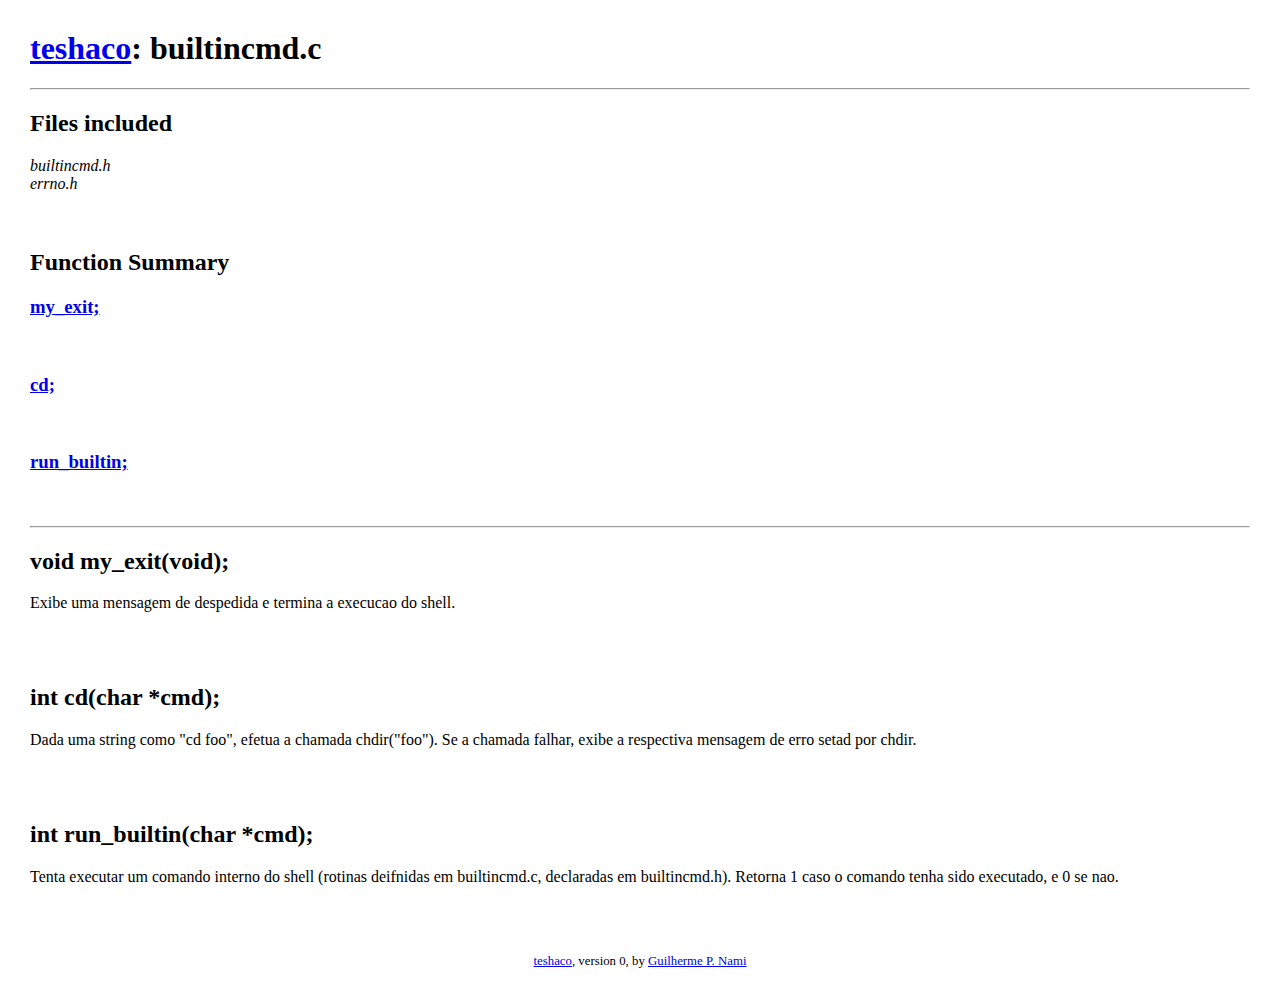
==== Documentation/builtincmd.c.htm @ 161aca80 "First push - needs brushing." ====
<!-- Documentation generated by CDoc ( https://github.com/guipn/CDoc/ ) -->
<html>
<head>
    <title>teshaco Documentation: builtincmd.c</title>
    <link rel="stylesheet" type="text/css" href="style.css"></link>
</head>
<body>
    <h1><a href="index.htm">teshaco</a>: builtincmd.c</h1>
    
    <hr/>
    <h2>Files included</h2>
    <em>builtincmd.h</em><br/>
    <em>errno.h</em><br/>
        <br/>
    <br/>

    
    <h2>Function Summary</h2>
        <a href="#my_exit;"><h3>my_exit;</h3></a> <ShortDescription> <br/>
    <a href="#cd;"><h3>cd;</h3></a> <ShortDescription> <br/>
    <a href="#run_builtin;"><h3>run_builtin;</h3></a> <ShortDescription> <br/>

    <p/>
    <hr/>
        <h2><a name="my_exit;">void my_exit(void);</h2>
    Exibe uma mensagem de despedida e termina a execucao do shell.<ReturnsDescription>
    <p/>
    <br/>
    <br/>
    <h2><a name="cd;">int cd(char *cmd);</h2>
    Dada uma string como "cd foo", efetua a chamada
chdir("foo"). Se a chamada falhar, exibe a respectiva 
mensagem de erro setad por chdir.<ReturnsDescription>
    <p/>
    <br/>
    <br/>
    <h2><a name="run_builtin;">int run_builtin(char *cmd);</h2>
    Tenta executar um comando interno do shell (rotinas deifnidas em
builtincmd.c, declaradas em builtincmd.h). Retorna 1 caso o comando
tenha sido executado, e 0 se nao.<ReturnsDescription>
    <p/>
    <br/>
    <br/>


    <div id="footer"><a href="http://code.google.com/p/teshaco/">teshaco</a>, version 0, by <a href="http://guipn.com">Guilherme P. Nami</a></div>
</body>
</html>
---- Documentation/style.css ----
body
{
    margin: 30px;
    font-family: Verdana;
}

#footer
{
    text-align: center;
    font-size: 80%;
}

table tr td
{
    border: 1px solid #000;
    padding: 5px;
}

td.property
{
    font-weight: bold;
}
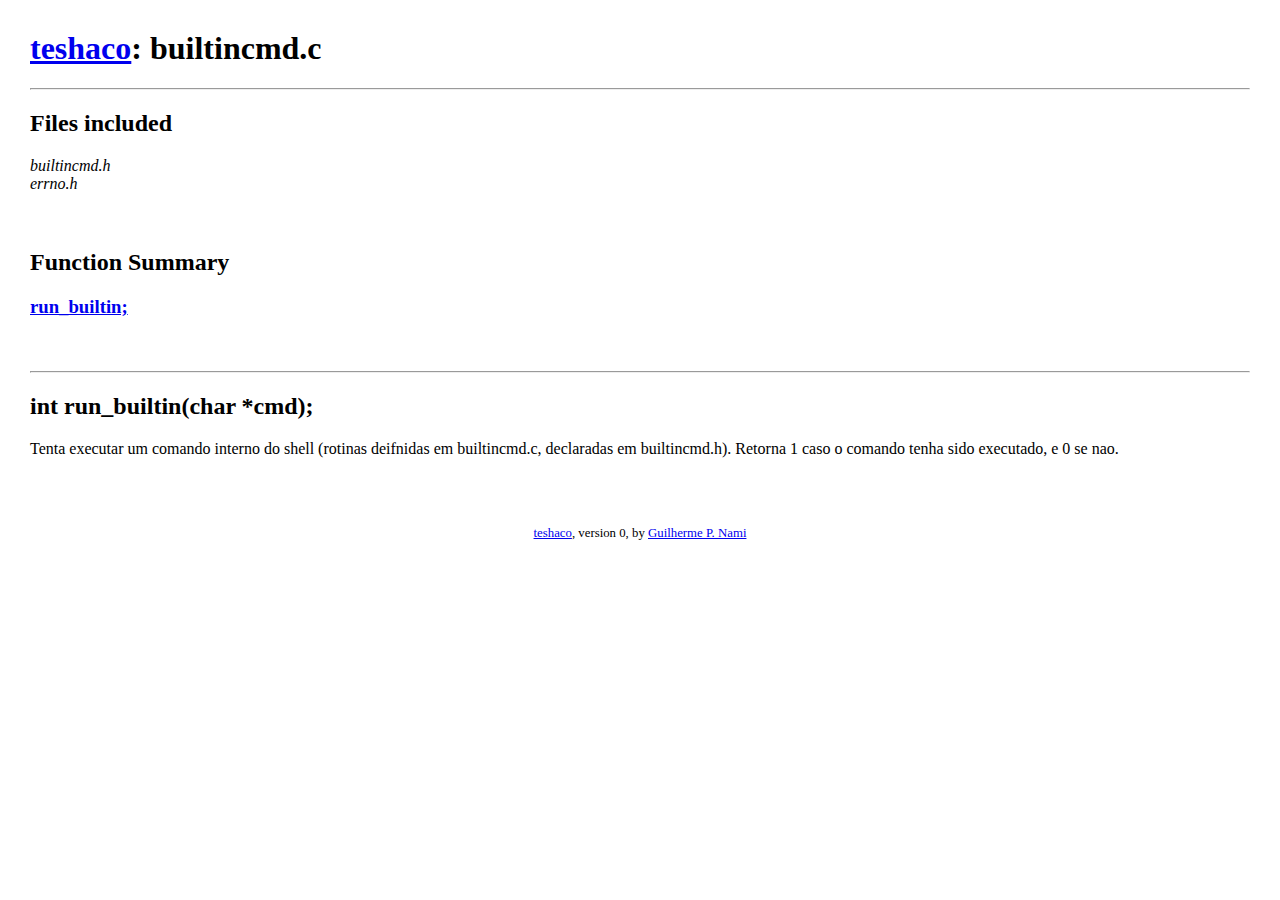
==== commit a028b5bc: "Diminuir interface de builtincmd." ====
--- a/Documentation/builtincmd.c.htm
+++ b/Documentation/builtincmd.c.htm
@@ -16,25 +16,11 @@
 
     
     <h2>Function Summary</h2>
-        <a href="#my_exit;"><h3>my_exit;</h3></a> <ShortDescription> <br/>
-    <a href="#cd;"><h3>cd;</h3></a> <ShortDescription> <br/>
-    <a href="#run_builtin;"><h3>run_builtin;</h3></a> <ShortDescription> <br/>
+        <a href="#run_builtin;"><h3>run_builtin;</h3></a> <ShortDescription> <br/>
 
     <p/>
     <hr/>
-        <h2><a name="my_exit;">void my_exit(void);</h2>
-    Exibe uma mensagem de despedida e termina a execucao do shell.<ReturnsDescription>
-    <p/>
-    <br/>
-    <br/>
-    <h2><a name="cd;">int cd(char *cmd);</h2>
-    Dada uma string como "cd foo", efetua a chamada
-chdir("foo"). Se a chamada falhar, exibe a respectiva 
-mensagem de erro setad por chdir.<ReturnsDescription>
-    <p/>
-    <br/>
-    <br/>
-    <h2><a name="run_builtin;">int run_builtin(char *cmd);</h2>
+        <h2><a name="run_builtin;">int run_builtin(char *cmd);</h2>
     Tenta executar um comando interno do shell (rotinas deifnidas em
 builtincmd.c, declaradas em builtincmd.h). Retorna 1 caso o comando
 tenha sido executado, e 0 se nao.<ReturnsDescription>
